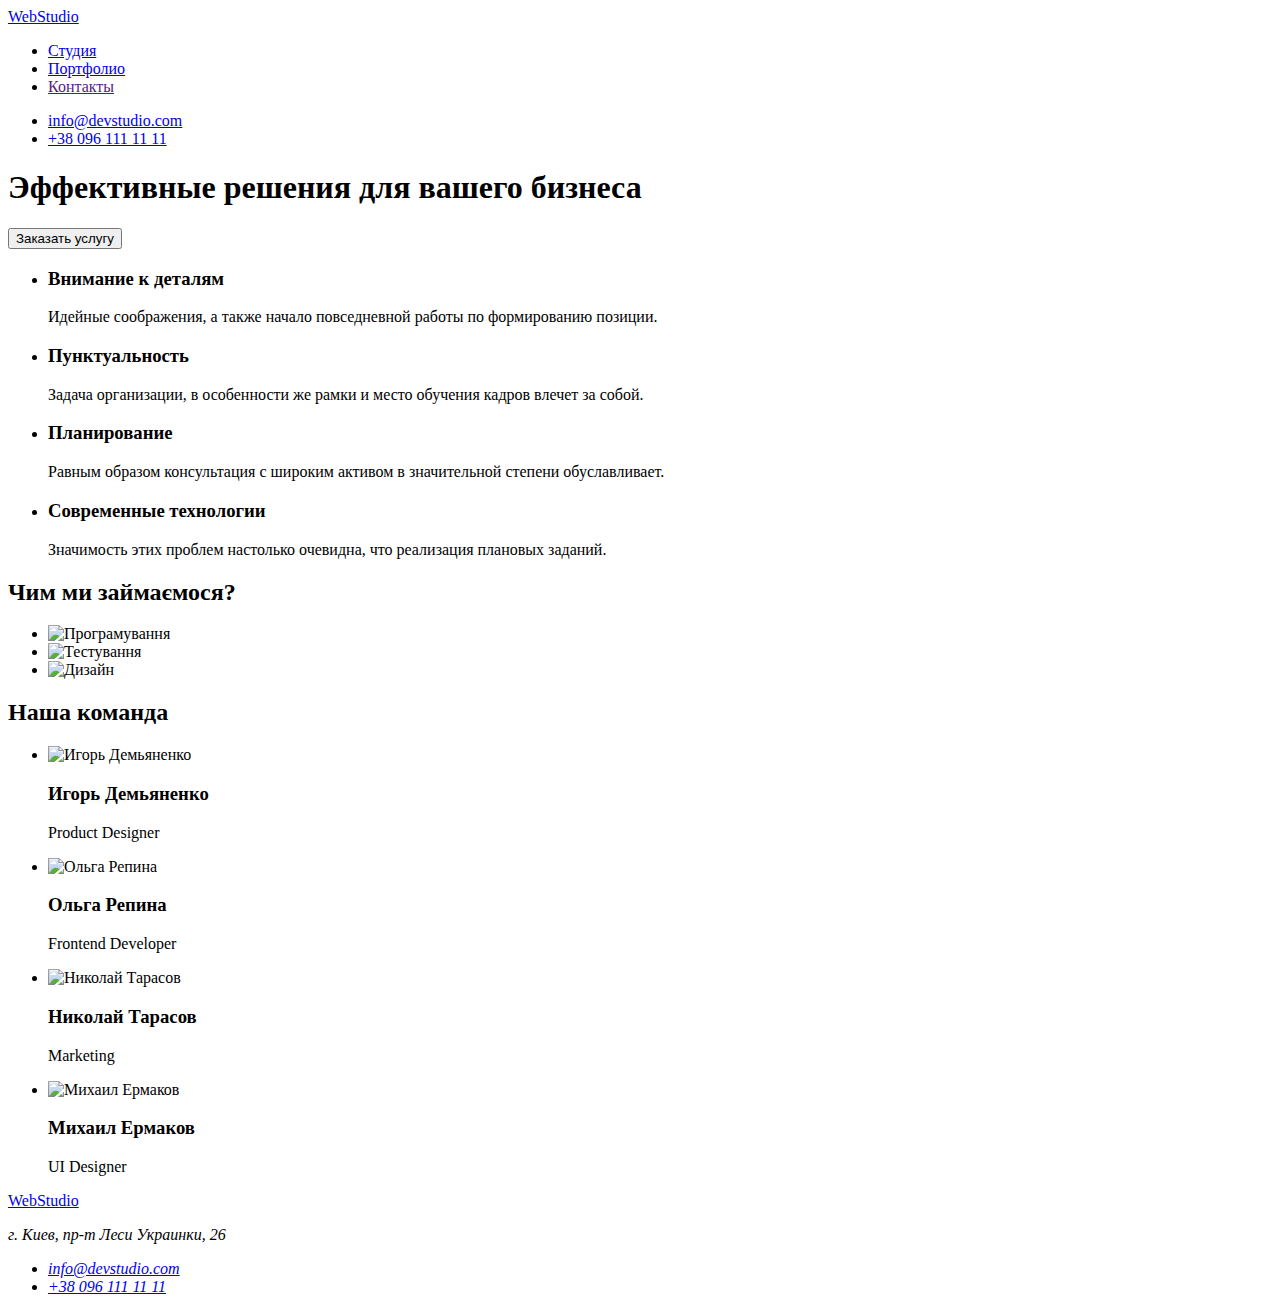
==== index.html @ 1501f640 "Правка" ====
<!DOCTYPE html>
<html lang="en">

<head>
    <meta charset="UTF-8">
    <meta http-equiv="X-UA-Compatible" content="IE=edge">
    <meta name="viewport" content="width=device-width, initial-scale=1.0">
    <title>Document</title>
</head>

<body>
    <!-- Header -->
    <header>
        <nav>
            <a href="https://vasyl96.github.io/goit-markup-hw-02/"> <span>Web</span>Studio</a>
            <ul>
                <li><a href="https://vasyl96.github.io/goit-markup-hw-02/">Студия</a></li>
                <li><a href="./portfolio.html">Портфолио</a></li>
                <li><a href="">Контакты</a></li>
            </ul>
        </nav>
        <ul>
            <li><a href="mailto:info@devstudio.com">info@devstudio.com</a></li>
            <li><a href="tel:+380961111111">+38 096 111 11 11</a></li>
        </ul>
    </header>
    <!-- Унікальний контент -->
    <main>
        <!-- Banner -->
        <section>
            <h1>Эффективные решения для вашего бизнеса</h1>
            <!-- <a href=""></a> -->
            <button type="button">Заказать услугу</button>
        </section>
        <!-- Переваги -->
        <section>
            <ul>
                <li>
                    <h3>Внимание к деталям</h3>
                    <p>
                        Идейные соображения, а также начало повседневной работы по формированию позиции.
                    </p>
                </li>
                <li>
                    <h3>Пунктуальность</h3>
                    <p>
                        Задача организации, в особенности же рамки и место обучения кадров влечет за собой.
                    </p>
                </li>
                <li>
                    <h3>Планирование</h3>
                    <p>
                        Равным образом консультация с широким активом в значительной степени обуславливает.
                    </p>
                </li>
                <li>
                    <h3>Современные технологии</h3>
                    <p>
                        Значимость этих проблем настолько очевидна, что реализация плановых заданий.
                    </p>
                </li>
            </ul>
        </section>
        <!-- Чим ми займаємося? -->
        <section>
            <h2>Чим ми займаємося?</h2>
            <ul>
                <li><img src="./img/програмування.jpg" alt="Програмування" width="370"></li>
                <li><img src="./img/тестування.jpg" alt="Тестування" width="370"></li>
                <li><img src="./img/дизайн.jpg" alt="Дизайн" width="370"></li>
            </ul>
        </section>
        <!-- Наша команда -->
        <section>
            <h2>Наша команда</h2>
            <ul>
                <li>
                    <img src="./img/игорь-демьяненко.jpg" alt="Игорь Демьяненко" width="270">
                    <h3>Игорь Демьяненко</h3>
                    <p>Product Designer</p>
                </li>
                <li>
                    <img src="./img/ольга-репина.jpg" alt="Ольга Репина" width="270">
                    <h3>Ольга Репина</h3>
                    <p>Frontend Developer</p>
                </li>
                <li>
                    <img src="./img/николай-тарасов.jpg" alt="Николай Тарасов" width="270">
                    <h3>Николай Тарасов</h3>
                    <p>Marketing</p>
                </li>
                <li>
                    <img src="./img/михаил-ермаков.jpg" alt="Михаил Ермаков" width="270">
                    <h3>Михаил Ермаков</h3>
                    <p>UI Designer</p>
                </li>
            </ul>
        </section>
    </main>
    <!-- Footer -->
    <footer>
        <a href="https://vasyl96.github.io/goit-markup-hw-02/"> <span>Web</span>Studio</a>
        <address>
            <p>г. Киев, пр-т Леси Украинки, 26</p>
            <ul>
                <li><a href="mailto:info@devstudio.com">info@devstudio.com</a></li>
                <li><a href="tel:+380961111111">+38 096 111 11 11</a></li>
            </ul>
        </address>
    </footer>
</body>

</html>
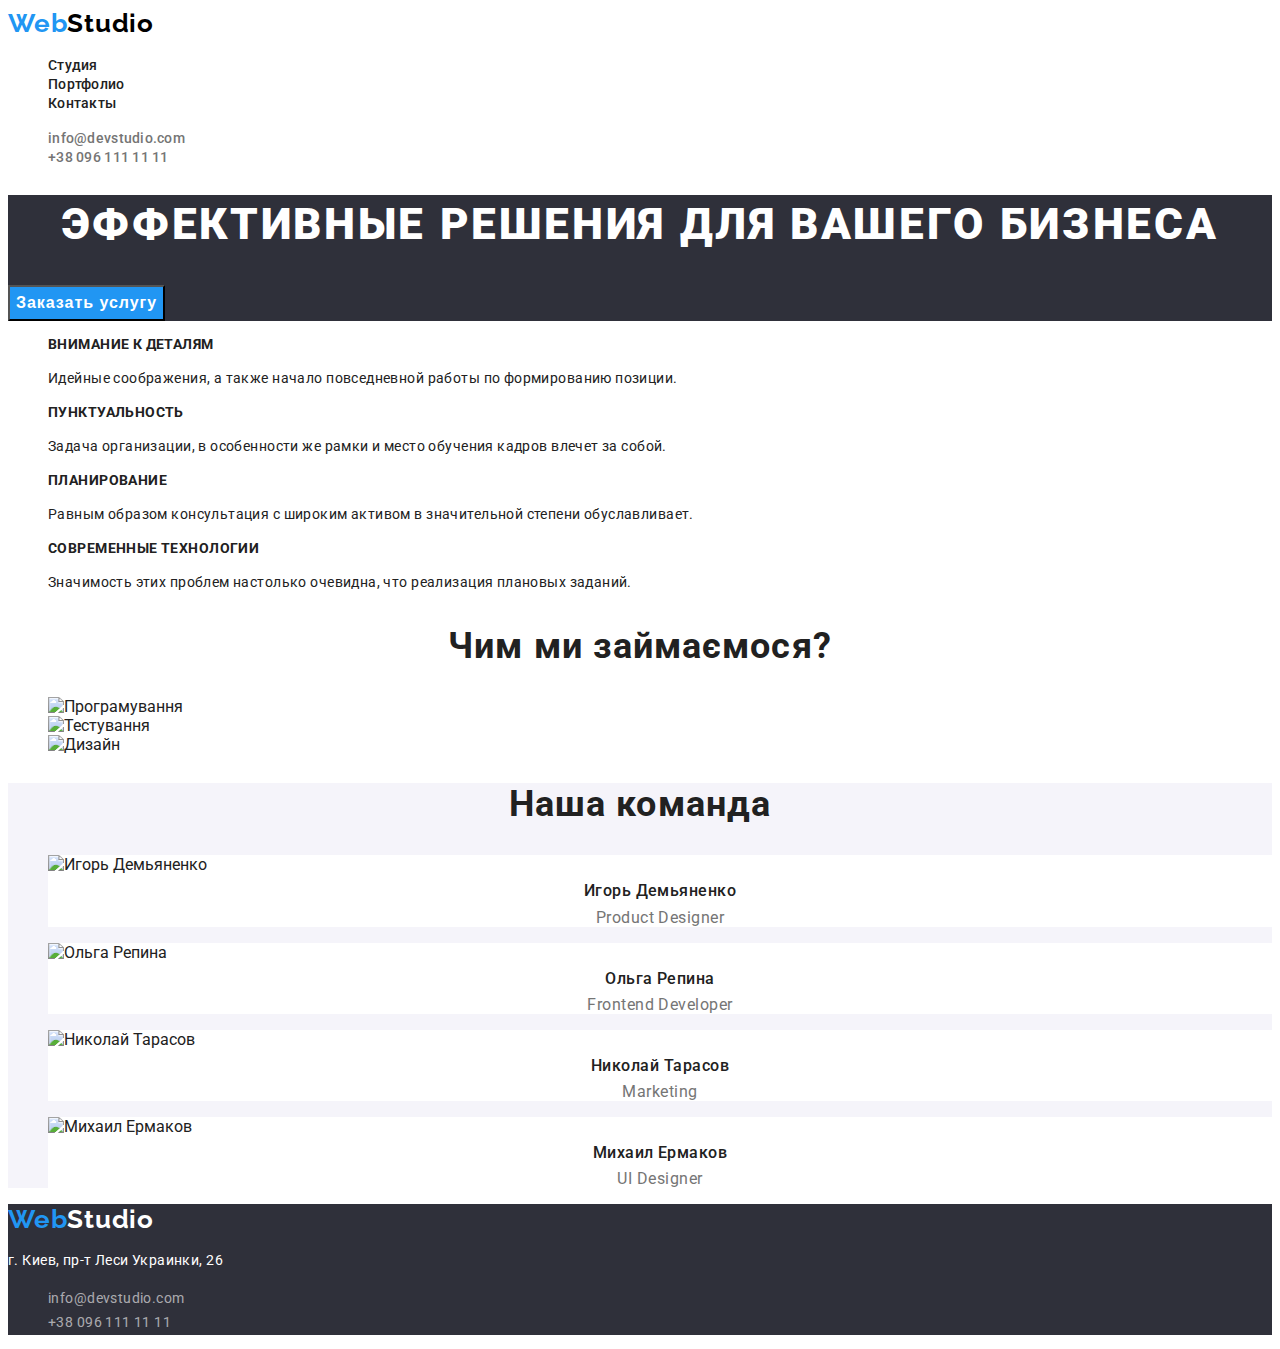
==== commit 78242ba0: "Домашня робота 2" ====
--- a/index.html
+++ b/index.html
@@ -1,110 +1,133 @@
 <!DOCTYPE html>
-<html lang="en">
+<html lang="ru">
 
 <head>
     <meta charset="UTF-8">
     <meta http-equiv="X-UA-Compatible" content="IE=edge">
     <meta name="viewport" content="width=device-width, initial-scale=1.0">
     <title>Document</title>
+    <link rel="stylesheet" href="./css/styles.css">
+    <link
+        href="https://fonts.googleapis.com/css2?family=Raleway:wght@700&family=Roboto:wght@400;500;700;900&display=swap"
+        rel="stylesheet">
 </head>
 
 <body>
-    <!-- Header -->
-    <header>
-        <nav>
-            <a href="https://vasyl96.github.io/goit-markup-hw-02/"> <span>Web</span>Studio</a>
-            <ul>
-                <li><a href="https://vasyl96.github.io/goit-markup-hw-02/">Студия</a></li>
-                <li><a href="./portfolio.html">Портфолио</a></li>
-                <li><a href="">Контакты</a></li>
+    <!-- Header section -->
+    <header class="header">
+        <nav class="header-nav">
+            <a class="header-logo" href="https://vasyl96.github.io/goit-markup-hw-02/"><span
+                    class="logo-text">Web</span>Studio</a>
+            <ul class="header-list">
+                <li class="header-item">
+                    <a class="header-link" href="https://vasyl96.github.io/goit-markup-hw-02/">Студия</a>
+                </li>
+                <li class="header-item">
+                    <a class="header-link" href="./portfolio.html">Портфолио</a>
+                </li>
+                <li class="header-item">
+                    <a class="header-link" href="#">Контакты</a>
+                </li>
             </ul>
         </nav>
-        <ul>
-            <li><a href="mailto:info@devstudio.com">info@devstudio.com</a></li>
-            <li><a href="tel:+380961111111">+38 096 111 11 11</a></li>
+        <ul class="contact-list">
+            <li class="contact-item"><a class="contact-email" href="mailto:info@devstudio.com"><span
+                        lang="en">info@devstudio.com</span></a>
+            </li>
+            <li class="contact-item"><a class="contact-phone" href="tel:+380961111111">+38 096 111 11 11</a></li>
         </ul>
     </header>
-    <!-- Унікальний контент -->
-    <main>
-        <!-- Banner -->
-        <section>
-            <h1>Эффективные решения для вашего бизнеса</h1>
-            <!-- <a href=""></a> -->
-            <button type="button">Заказать услугу</button>
+    <!-- Main section -->
+    <main class="main">
+        <!-- Hero section -->
+        <section class="hero">
+            <h1 class="main-title">Эффективные решения для вашего бизнеса</h1>
+            <button class="hero-btn" type="button">Заказать услугу</button>
         </section>
-        <!-- Переваги -->
-        <section>
-            <ul>
-                <li>
-                    <h3>Внимание к деталям</h3>
-                    <p>
+        <!-- Preferences section -->
+        <section class="preferences">
+            <ul class="preferences-list">
+                <li class="preference-item">
+                    <h3 class="preference-title">Внимание к деталям</h3>
+                    <p class="preference-text">
                         Идейные соображения, а также начало повседневной работы по формированию позиции.
                     </p>
                 </li>
-                <li>
-                    <h3>Пунктуальность</h3>
-                    <p>
+                <li class="preference-item">
+                    <h3 class="preference-title">Пунктуальность</h3>
+                    <p class="preference-text">
                         Задача организации, в особенности же рамки и место обучения кадров влечет за собой.
                     </p>
                 </li>
-                <li>
-                    <h3>Планирование</h3>
-                    <p>
+                <li class="preference-item">
+                    <h3 class="preference-title">Планирование</h3>
+                    <p class="preference-text">
                         Равным образом консультация с широким активом в значительной степени обуславливает.
                     </p>
                 </li>
-                <li>
-                    <h3>Современные технологии</h3>
-                    <p>
+                <li class="preference-item">
+                    <h3 class="preference-title">Современные технологии</h3>
+                    <p class="preference-text">
                         Значимость этих проблем настолько очевидна, что реализация плановых заданий.
                     </p>
                 </li>
             </ul>
         </section>
-        <!-- Чим ми займаємося? -->
-        <section>
-            <h2>Чим ми займаємося?</h2>
-            <ul>
-                <li><img src="./img/програмування.jpg" alt="Програмування" width="370"></li>
-                <li><img src="./img/тестування.jpg" alt="Тестування" width="370"></li>
-                <li><img src="./img/дизайн.jpg" alt="Дизайн" width="370"></li>
+        <!-- Services section -->
+        <section class="services">
+            <h2 class="services-title">Чим ми займаємося?</h2>
+            <ul class="service-list">
+                <li class="service-item"><img class="service-img" src="./img/програмування.jpg" alt="Програмування"
+                        width="370" height="294"></li>
+                <li сlass="service-item"><img class="service-img" src="./img/тестування.jpg" alt="Тестування"
+                        width="370" height="294"></li>
+                <li class="service-item"><img class="service-img" src="./img/дизайн.jpg" alt="Дизайн" width="370"
+                        height="294"></li>
             </ul>
         </section>
-        <!-- Наша команда -->
-        <section>
-            <h2>Наша команда</h2>
-            <ul>
-                <li>
-                    <img src="./img/игорь-демьяненко.jpg" alt="Игорь Демьяненко" width="270">
-                    <h3>Игорь Демьяненко</h3>
-                    <p>Product Designer</p>
+        <!-- Team section -->
+        <div class="team-section">
+            <section сlass="team">
+                <h2 class="team-title">Наша команда</h2>
+                <ul class="team-list">
+                    <li class="team-item">
+                        <img class="team-img" src="./img/игорь-демьяненко.jpg" alt="Игорь Демьяненко" width="270"
+                            height="260">
+                        <h3 class="team-subtitle">Игорь Демьяненко</h3>
+                        <p lang="en" class="team-text">Product Designer</p>
+                    </li>
+                    <li class="team-item">
+                        <img class="team-img" src="./img/ольга-репина.jpg" alt="Ольга Репина" width="270" height="260">
+                        <h3 class="team-subtitle">Ольга Репина</h3>
+                        <p lang="en" class="team-text">Frontend Developer</p>
+                    </li>
+                    <li class="team-item">
+                        <img class="team-img" src="./img/николай-тарасов.jpg" alt="Николай Тарасов" width="270"
+                            height="260">
+                        <h3 class="team-subtitle">Николай Тарасов</h3>
+                        <p lang="en" class="team-text">Marketing</p>
+                    </li>
+                    <li class="team-item">
+                        <img class="team-img" src="./img/михаил-ермаков.jpg" alt="Михаил Ермаков" width="270"
+                            height="260">
+                        <h3 class="team-subtitle">Михаил Ермаков</h3>
+                        <p lang="en" class="team-text">UI Designer</p>
+                    </li>
+                </ul>
+            </section>
+        </div>
+    </main>
+    <!-- Footer section-->
+    <footer class="footer">
+        <a class="footer-logo" href="https://vasyl96.github.io/goit-markup-hw-02/"><span
+                class="logo-text">Web</span>Studio</a>
+        <address class="footer-address">
+            <p class="footer-text">г. Киев, пр-т Леси Украинки, 26</p>
+            <ul class="footer-list">
+                <li class="footer-item"><a class="footer-email"
+                        href="mailto:info@devstudio.com"><span>info@devstudio.com</span></a>
                 </li>
-                <li>
-                    <img src="./img/ольга-репина.jpg" alt="Ольга Репина" width="270">
-                    <h3>Ольга Репина</h3>
-                    <p>Frontend Developer</p>
-                </li>
-                <li>
-                    <img src="./img/николай-тарасов.jpg" alt="Николай Тарасов" width="270">
-                    <h3>Николай Тарасов</h3>
-                    <p>Marketing</p>
-                </li>
-                <li>
-                    <img src="./img/михаил-ермаков.jpg" alt="Михаил Ермаков" width="270">
-                    <h3>Михаил Ермаков</h3>
-                    <p>UI Designer</p>
-                </li>
-            </ul>
-        </section>
-    </main>
-    <!-- Footer -->
-    <footer>
-        <a href="https://vasyl96.github.io/goit-markup-hw-02/"> <span>Web</span>Studio</a>
-        <address>
-            <p>г. Киев, пр-т Леси Украинки, 26</p>
-            <ul>
-                <li><a href="mailto:info@devstudio.com">info@devstudio.com</a></li>
-                <li><a href="tel:+380961111111">+38 096 111 11 11</a></li>
+                <li class="footer-item"><a class="footer-phone" href="tel:+380961111111">+38 096 111 11 11</a></li>
             </ul>
         </address>
     </footer>
--- a/css/styles.css
+++ b/css/styles.css
@@ -0,0 +1,226 @@
+:root {
+  --logo-btm-hover-focus-color: #2196f3;
+  --logo-footer-main-title-btn-team-hover-focus-color: #ffffff;
+  --preference-header-phone-email-team-portfolio-text-color: #757575;
+  --team-filter-btn-background-color: #f5f4fa;
+  --body-filter-btn-header-link-text-color: #212121;
+  --footer-hero-background-color: #2f303a;
+  --header-background-color: #ececec;
+  --header-logo-text-color: #000000;
+  --footer-phone-email-text: rgba(255, 255, 255, 0.6);
+}
+/* невказав у рут два кольори бо вони тільки один раз використовуються */
+body {
+  font-family: 'Roboto', sans-serif;
+  color: var(--body-filter-btn-header-link-text-color, #212121);
+}
+
+/* Header section */
+.header {
+  background-color: var(header-background-color, #ececec);
+}
+
+.header-logo {
+  font-family: 'Raleway', sans-serif;
+  font-weight: 700;
+  font-size: 26px;
+  line-height: 1.19;
+  letter-spacing: 0.03em;
+  color: var(--header-logo-text-color, #000000);
+  text-decoration: none;
+}
+.logo-text {
+  color: var(--logo-btm-hover-focus-color, #2196f3);
+}
+
+.header-link {
+  font-weight: 500;
+  font-size: 14px;
+  line-height: 1.14;
+  letter-spacing: 0.02em;
+  color: var(--body-filter-btn-header-link-text-color, #212121);
+  text-decoration: none;
+}
+
+.contact-phone,
+.contact-email {
+  font-weight: 500;
+  font-size: 14px;
+  line-height: 1.14px;
+  letter-spacing: 0.02em;
+  color: var(--preference-header-phone-email-team-portfolio-text-color, #757575);
+  text-decoration: none;
+}
+/* Main section */
+/* Hero */
+.hero {
+  background-color: var(--footer-hero-background-color, #2f303a);
+}
+.main-title {
+  font-weight: 900;
+  font-size: 44px;
+  line-height: 1.36;
+  text-align: center;
+  letter-spacing: 0.06em;
+  text-transform: uppercase;
+  color: var(--logo-footer-main-title-btn-team-hover-focus-color, #ffffff);
+}
+.hero-btn {
+  font-weight: 700;
+  font-size: 16px;
+  line-height: 1.9;
+  display: flex;
+  align-items: center;
+  text-align: center;
+  letter-spacing: 0.06em;
+  color: var(--logo-footer-main-title-btn-team-hover-focus-color, #ffffff);
+  background-color: var(--logo-btm-hover-focus-color, #2196f3);
+}
+
+/* Preferences section */
+.preference-text {
+  font-style: normal;
+  font-size: 14px;
+  line-height: 1.71;
+  letter-spacing: 0.03em;
+  color: var(--preference-header-phone-email-team-portfolio-text-color #757575);
+}
+.preference-title {
+  font-weight: 700;
+  font-size: 14px;
+  line-height: 1.14;
+  letter-spacing: 0.03em;
+  text-transform: uppercase;
+}
+/* Services/Team section */
+.services-title,
+.team-title {
+  font-weight: 700;
+  font-size: 36px;
+  line-height: 1.17;
+  text-align: center;
+  letter-spacing: 0.03em;
+}
+
+.team-section {
+  background-color: var(--team-filter-btn-color, #f5f4fa);
+}
+.team-item {
+  background-color: var(--logo-footer-main-title-btn-team-hover-focus-color, #ffffff);
+}
+
+.team-text {
+  font-style: normal;
+  font-size: 16px;
+  line-height: 1.19;
+  text-align: center;
+  letter-spacing: 0.03em;
+  color: var(--preference-header-phone-email-team-portfolio-text-color, #757575);
+}
+.team-subtitle {
+  font-weight: 500;
+  font-size: 16px;
+  line-height: 1.19px;
+  text-align: center;
+  letter-spacing: 0.03em;
+}
+
+/* Portfolio */
+.filter-btn {
+  font-weight: 500;
+  font-size: 16px;
+  line-height: 1.62;
+  text-align: center;
+  letter-spacing: 0.03em;
+  color: var(--body-filter-btn-header-link-text-color, #212121);
+  background-color: var(--team-filter-btn-color, #f5f4fa);
+}
+
+.portfolio-text {
+  font-style: normal;
+  font-weight: 400;
+  font-size: 16px;
+  line-height: 1.9;
+  letter-spacing: 0.03em;
+  color: var(--preference-header-phone-email-team-portfolio-text-color, #757575);
+}
+.portfolio-title {
+  font-weight: 700;
+  font-size: 18px;
+  line-height: 2;
+  letter-spacing: 0.06em;
+}
+
+/* Footer section */
+.footer {
+  background-color: var(--footer-hero-background-color, #2f303a);
+}
+.footer-logo {
+  font-family: 'Raleway';
+  font-weight: 700;
+  font-size: 26px;
+  line-height: 1.19;
+  letter-spacing: 0.03em;
+  color: var(--logo-footer-main-title-btn-team-hover-focus-color, #ffffff);
+  text-decoration: none;
+}
+
+.footer-address {
+  font-style: normal;
+  font-size: 14px;
+  line-height: 1.71;
+  letter-spacing: 0.03em;
+  color: var(--logo-footer-main-title-btn-team-hover-focus-color, #ffffff);
+  text-decoration: none;
+}
+.footer-phone,
+.footer-email {
+  color: var(--footer-phone-email-text, rgba(255, 255, 255, 0.6));
+  text-decoration: none;
+}
+
+/* Hover and Focus */
+.contact-phone:hover,
+.contact-email:hover,
+.header-link:hover,
+.contact-phone:focus,
+.contact-email:focus,
+.header-link:focus,
+.header-logo:hover,
+.header-logo:focus,
+.footer-logo:hover,
+.footer-logo:focus,
+.footer-phone:hover,
+.footer-phone:focus,
+.footer-email:hover,
+.footer-email:focus,
+.footer-text:hover,
+.footer-text:focus {
+  color: var(--logo-btm-hover-focus-color, #2196f3);
+}
+
+.filter-btn:hover,
+.filter-btn:focus {
+  cursor: pointer;
+  color: var(--logo-footer-main-title-btn-team-hover-focus-color, #ffffff);
+  background-color: var(--logo-btm-hover-focus-color, #2196f3);
+}
+
+.hero-btn:hover,
+.hero-btn:focus {
+  cursor: pointer;
+  color: var(--logo-btm-hover-focus-color, #2196f3);
+  background-color: var(--logo-footer-main-title-btn-team-hover-focus-color, #ffffff);
+}
+
+/* List-style none */
+.header-list,
+.contact-list,
+.preferences-list,
+.service-list,
+.team-list,
+.footer-list,
+.portfolio-list,
+.filters-list {
+  list-style: none;
+}
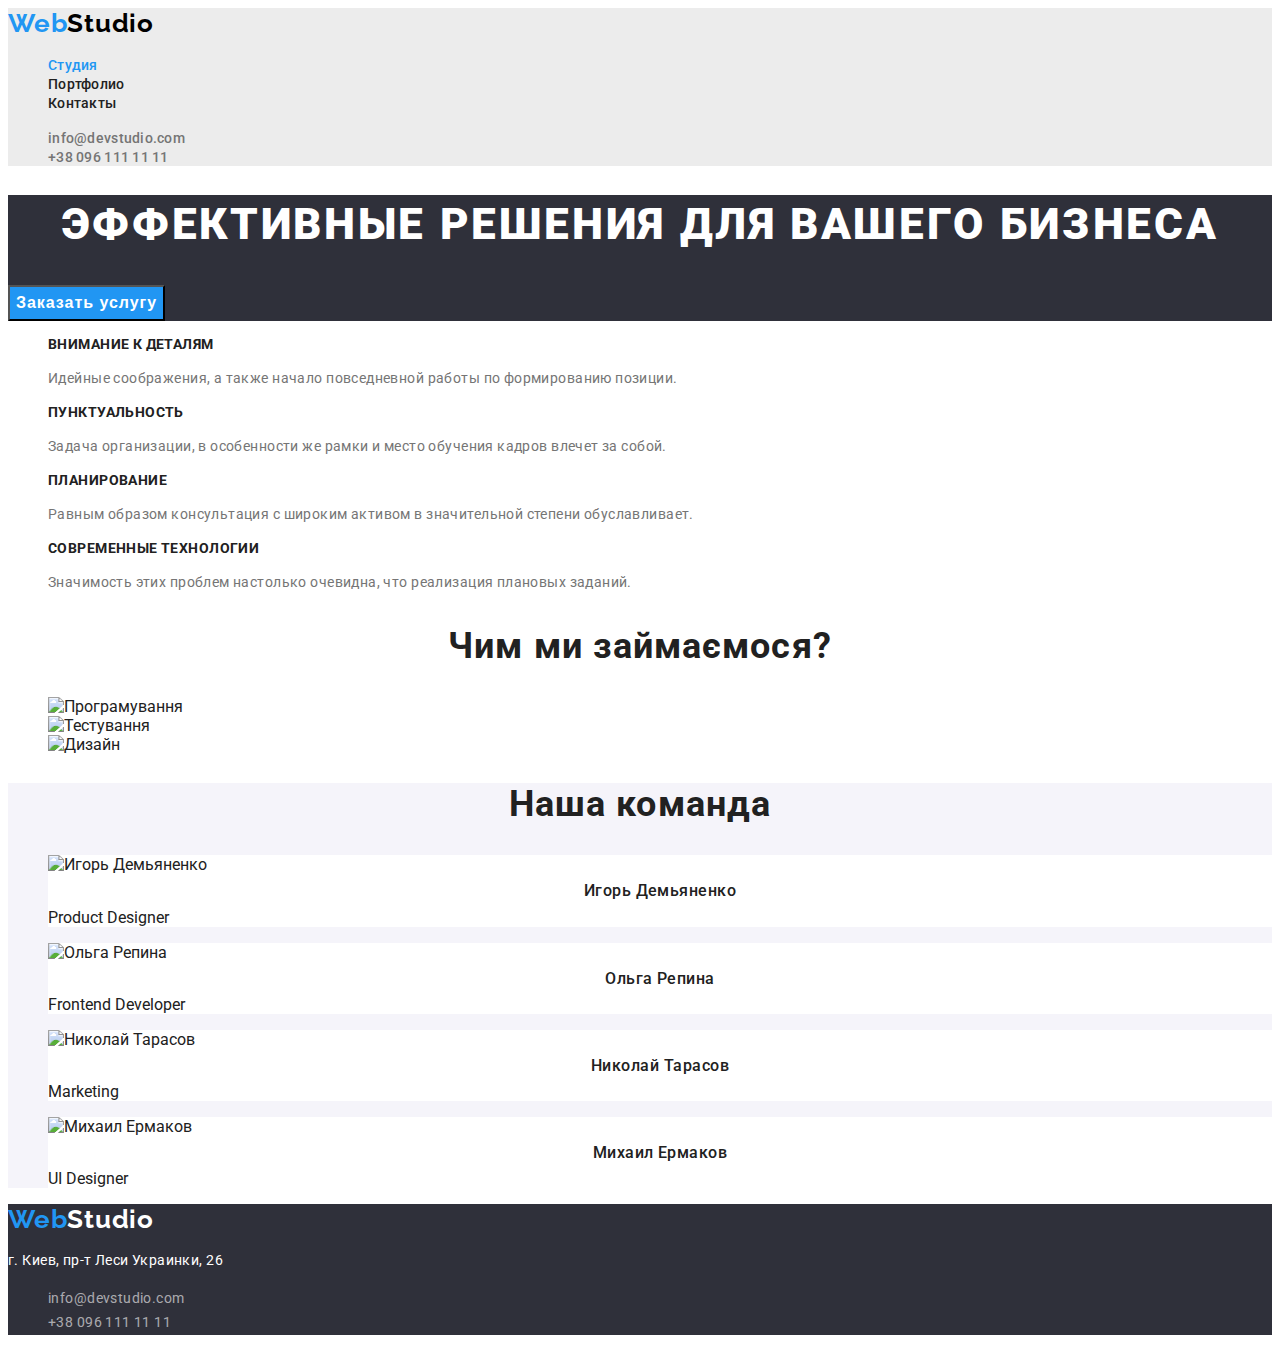
==== commit c447191d: "Вніс від правки ментора" ====
--- a/index.html
+++ b/index.html
@@ -20,7 +20,7 @@
                     class="logo-text">Web</span>Studio</a>
             <ul class="header-list">
                 <li class="header-item">
-                    <a class="header-link" href="https://vasyl96.github.io/goit-markup-hw-02/">Студия</a>
+                    <a class="header-link current" href="https://vasyl96.github.io/goit-markup-hw-02/">Студия</a>
                 </li>
                 <li class="header-item">
                     <a class="header-link" href="./portfolio.html">Портфолио</a>
@@ -31,8 +31,8 @@
             </ul>
         </nav>
         <ul class="contact-list">
-            <li class="contact-item"><a class="contact-email" href="mailto:info@devstudio.com"><span
-                        lang="en">info@devstudio.com</span></a>
+            <li class="contact-item"><a class="contact-email"
+                    href="mailto:info@devstudio.com"><span>info@devstudio.com</span></a>
             </li>
             <li class="contact-item"><a class="contact-phone" href="tel:+380961111111">+38 096 111 11 11</a></li>
         </ul>
@@ -79,43 +79,40 @@
             <ul class="service-list">
                 <li class="service-item"><img class="service-img" src="./img/програмування.jpg" alt="Програмування"
                         width="370" height="294"></li>
-                <li сlass="service-item"><img class="service-img" src="./img/тестування.jpg" alt="Тестування"
+                <li class="service-item"><img class="service-img" src="./img/тестування.jpg" alt="Тестування"
                         width="370" height="294"></li>
                 <li class="service-item"><img class="service-img" src="./img/дизайн.jpg" alt="Дизайн" width="370"
                         height="294"></li>
             </ul>
         </section>
         <!-- Team section -->
-        <div class="team-section">
-            <section сlass="team">
-                <h2 class="team-title">Наша команда</h2>
-                <ul class="team-list">
-                    <li class="team-item">
-                        <img class="team-img" src="./img/игорь-демьяненко.jpg" alt="Игорь Демьяненко" width="270"
-                            height="260">
-                        <h3 class="team-subtitle">Игорь Демьяненко</h3>
-                        <p lang="en" class="team-text">Product Designer</p>
-                    </li>
-                    <li class="team-item">
-                        <img class="team-img" src="./img/ольга-репина.jpg" alt="Ольга Репина" width="270" height="260">
-                        <h3 class="team-subtitle">Ольга Репина</h3>
-                        <p lang="en" class="team-text">Frontend Developer</p>
-                    </li>
-                    <li class="team-item">
-                        <img class="team-img" src="./img/николай-тарасов.jpg" alt="Николай Тарасов" width="270"
-                            height="260">
-                        <h3 class="team-subtitle">Николай Тарасов</h3>
-                        <p lang="en" class="team-text">Marketing</p>
-                    </li>
-                    <li class="team-item">
-                        <img class="team-img" src="./img/михаил-ермаков.jpg" alt="Михаил Ермаков" width="270"
-                            height="260">
-                        <h3 class="team-subtitle">Михаил Ермаков</h3>
-                        <p lang="en" class="team-text">UI Designer</p>
-                    </li>
-                </ul>
-            </section>
-        </div>
+        <section class="team-section">
+            <h2 class="team-title">Наша команда</h2>
+            <ul class="team-list">
+                <li class="team-item">
+                    <img class="team-img" src="./img/игорь-демьяненко.jpg" alt="Игорь Демьяненко" width="270"
+                        height="260">
+                    <h3 class="team-subtitle">Игорь Демьяненко</h3>
+                    <p lang="en" class="team-text">Product Designer</p>
+                </li>
+                <li class="team-item">
+                    <img class="team-img" src="./img/ольга-репина.jpg" alt="Ольга Репина" width="270" height="260">
+                    <h3 class="team-subtitle">Ольга Репина</h3>
+                    <p lang="en" class="team-text">Frontend Developer</p>
+                </li>
+                <li class="team-item">
+                    <img class="team-img" src="./img/николай-тарасов.jpg" alt="Николай Тарасов" width="270"
+                        height="260">
+                    <h3 class="team-subtitle">Николай Тарасов</h3>
+                    <p lang="en" class="team-text">Marketing</p>
+                </li>
+                <li class="team-item">
+                    <img class="team-img" src="./img/михаил-ермаков.jpg" alt="Михаил Ермаков" width="270" height="260">
+                    <h3 class="team-subtitle">Михаил Ермаков</h3>
+                    <p lang="en" class="team-text">UI Designer</p>
+                </li>
+            </ul>
+        </section>
     </main>
     <!-- Footer section-->
     <footer class="footer">
--- a/css/styles.css
+++ b/css/styles.css
@@ -1,36 +1,53 @@
 :root {
-  --logo-btm-hover-focus-color: #2196f3;
-  --logo-footer-main-title-btn-team-hover-focus-color: #ffffff;
-  --preference-header-phone-email-team-portfolio-text-color: #757575;
-  --team-filter-btn-background-color: #f5f4fa;
-  --body-filter-btn-header-link-text-color: #212121;
-  --footer-hero-background-color: #2f303a;
-  --header-background-color: #ececec;
-  --header-logo-text-color: #000000;
-  --footer-phone-email-text: rgba(255, 255, 255, 0.6);
-}
-/* невказав у рут два кольори бо вони тільки один раз використовуються */
+  /* Fons */
+  --main-fons: 'Roboto', sans-serif;
+  --secondary-fons: 'Raleway', sans-serif;
+
+  /* Text color */
+  --dark-main-txt-cl: #212121;
+  --silver-txt-cl: rgba(255, 255, 255, 0.6);
+  --gray-txt-cl: #757575;
+  --white-txt-cl: #ffffff;
+  --accent-txt-cl: #2196f3;
+  --white-logo-txt-cl: #ffffff;
+  --dark-logo-txt-cl: #000000;
+  --skyblue-logo-txt-cl: #2196f3;
+
+  /* Background-color */
+  --white-team-bg-cl: #ffffff;
+  --footer-hero-bg-cl: #2f303a;
+  --header-bg-cl: #ececec;
+  --team-bg-cl: #f5f4fa;
+  --filter-btn-bg-cl: #f5f4fa;
+  --hero-btn-bg-cl: #2196f3;
+  --accent-hero-btn-bg-cl: #188ce8;
+  --accent-filter-btn-bg-cl: #2196f3;
+
+  /* others */
+}
+
 body {
-  font-family: 'Roboto', sans-serif;
-  color: var(--body-filter-btn-header-link-text-color, #212121);
+  font-family: var(--main-fons);
+  color: var(--dark-main-txt-cl, #212121);
 }
 
 /* Header section */
+
 .header {
-  background-color: var(header-background-color, #ececec);
+  background-color: var(--header-bg-cl, #ececec);
 }
 
 .header-logo {
-  font-family: 'Raleway', sans-serif;
+  font-family: var(--secondary-fons);
   font-weight: 700;
   font-size: 26px;
   line-height: 1.19;
   letter-spacing: 0.03em;
-  color: var(--header-logo-text-color, #000000);
-  text-decoration: none;
+  text-decoration: none;
+  color: var(--dark-logo-txt-cl, #000000);
 }
 .logo-text {
-  color: var(--logo-btm-hover-focus-color, #2196f3);
+  color: var(--skyblue-logo-txt-cl, #2196f3);
 }
 
 .header-link {
@@ -38,8 +55,11 @@
   font-size: 14px;
   line-height: 1.14;
   letter-spacing: 0.02em;
-  color: var(--body-filter-btn-header-link-text-color, #212121);
-  text-decoration: none;
+  text-decoration: none;
+  color: inherit;
+}
+.header-list .header-link.current {
+  color: var(--accent-txt-cl, #2196f3);
 }
 
 .contact-phone,
@@ -48,13 +68,13 @@
   font-size: 14px;
   line-height: 1.14px;
   letter-spacing: 0.02em;
-  color: var(--preference-header-phone-email-team-portfolio-text-color, #757575);
-  text-decoration: none;
+  text-decoration: none;
+  color: var(--gray-txt-cl, #757575);
 }
 /* Main section */
 /* Hero */
 .hero {
-  background-color: var(--footer-hero-background-color, #2f303a);
+  background-color: var(--footer-hero-bg-cl, #2f303a);
 }
 .main-title {
   font-weight: 900;
@@ -63,7 +83,7 @@
   text-align: center;
   letter-spacing: 0.06em;
   text-transform: uppercase;
-  color: var(--logo-footer-main-title-btn-team-hover-focus-color, #ffffff);
+  color: var(--white-txt-cl, #ffffff);
 }
 .hero-btn {
   font-weight: 700;
@@ -73,17 +93,16 @@
   align-items: center;
   text-align: center;
   letter-spacing: 0.06em;
-  color: var(--logo-footer-main-title-btn-team-hover-focus-color, #ffffff);
-  background-color: var(--logo-btm-hover-focus-color, #2196f3);
+  color: var(--white-txt-cl, #ffffff);
+  background-color: var(--hero-btn-bg-cl, #2196f3);
 }
 
 /* Preferences section */
 .preference-text {
-  font-style: normal;
   font-size: 14px;
   line-height: 1.71;
   letter-spacing: 0.03em;
-  color: var(--preference-header-phone-email-team-portfolio-text-color #757575);
+  color: var(--gray-txt-cl, #757575);
 }
 .preference-title {
   font-weight: 700;
@@ -103,19 +122,19 @@
 }
 
 .team-section {
-  background-color: var(--team-filter-btn-color, #f5f4fa);
+  background-color: var(--team-bg-cl, #f5f4fa);
 }
 .team-item {
-  background-color: var(--logo-footer-main-title-btn-team-hover-focus-color, #ffffff);
-}
+  background-color: var(--white-team-bg-cl, #ffffff);
+}
+)
 
 .team-text {
-  font-style: normal;
   font-size: 16px;
   line-height: 1.19;
   text-align: center;
   letter-spacing: 0.03em;
-  color: var(--preference-header-phone-email-team-portfolio-text-color, #757575);
+  color: var(--gray-txt-cl, #757575);
 }
 .team-subtitle {
   font-weight: 500;
@@ -132,28 +151,32 @@
   line-height: 1.62;
   text-align: center;
   letter-spacing: 0.03em;
-  color: var(--body-filter-btn-header-link-text-color, #212121);
-  background-color: var(--team-filter-btn-color, #f5f4fa);
+  color: inherit;
+  background-color: var(--filter-btn-bg-cl, #f5f4fa);
 }
 
 .portfolio-text {
-  font-style: normal;
   font-weight: 400;
   font-size: 16px;
   line-height: 1.9;
   letter-spacing: 0.03em;
-  color: var(--preference-header-phone-email-team-portfolio-text-color, #757575);
+  color: var(--gray-txt-cl, #757575);
 }
 .portfolio-title {
   font-weight: 700;
   font-size: 18px;
   line-height: 2;
   letter-spacing: 0.06em;
+  color: var(--dark-main-txt-cl, #212121);
+}
+
+.portfolio-link {
+  text-decoration: none;
 }
 
 /* Footer section */
 .footer {
-  background-color: var(--footer-hero-background-color, #2f303a);
+  background-color: var(--footer-hero-bg-cl, #2f303a);
 }
 .footer-logo {
   font-family: 'Raleway';
@@ -161,21 +184,21 @@
   font-size: 26px;
   line-height: 1.19;
   letter-spacing: 0.03em;
-  color: var(--logo-footer-main-title-btn-team-hover-focus-color, #ffffff);
-  text-decoration: none;
-}
-
-.footer-address {
+  text-decoration: none;
+  color: var(--white-logo-txt-cl, #ffffff);
+}
+
+address {
   font-style: normal;
   font-size: 14px;
   line-height: 1.71;
   letter-spacing: 0.03em;
-  color: var(--logo-footer-main-title-btn-team-hover-focus-color, #ffffff);
+  color: var(--white-txt-cl, #ffffff);
   text-decoration: none;
 }
 .footer-phone,
 .footer-email {
-  color: var(--footer-phone-email-text, rgba(255, 255, 255, 0.6));
+  color: var(--silver-txt-cl, rgba(255, 255, 255, 0.6));
   text-decoration: none;
 }
 
@@ -196,21 +219,21 @@
 .footer-email:focus,
 .footer-text:hover,
 .footer-text:focus {
-  color: var(--logo-btm-hover-focus-color, #2196f3);
+  color: var(--accent-txt-cl, #2196f3);
 }
 
 .filter-btn:hover,
 .filter-btn:focus {
   cursor: pointer;
-  color: var(--logo-footer-main-title-btn-team-hover-focus-color, #ffffff);
-  background-color: var(--logo-btm-hover-focus-color, #2196f3);
+  color: var(--white-txt-cl, #ffffff);
+  background-color: var(--accent-filter-btn-bg-cl, #2196f3);
 }
 
 .hero-btn:hover,
 .hero-btn:focus {
   cursor: pointer;
-  color: var(--logo-btm-hover-focus-color, #2196f3);
-  background-color: var(--logo-footer-main-title-btn-team-hover-focus-color, #ffffff);
+  color: var(--white-txt-cl, #ffffff);
+  background-color: var(--accent-hero-btn-bg-cl, #188ce8);
 }
 
 /* List-style none */
